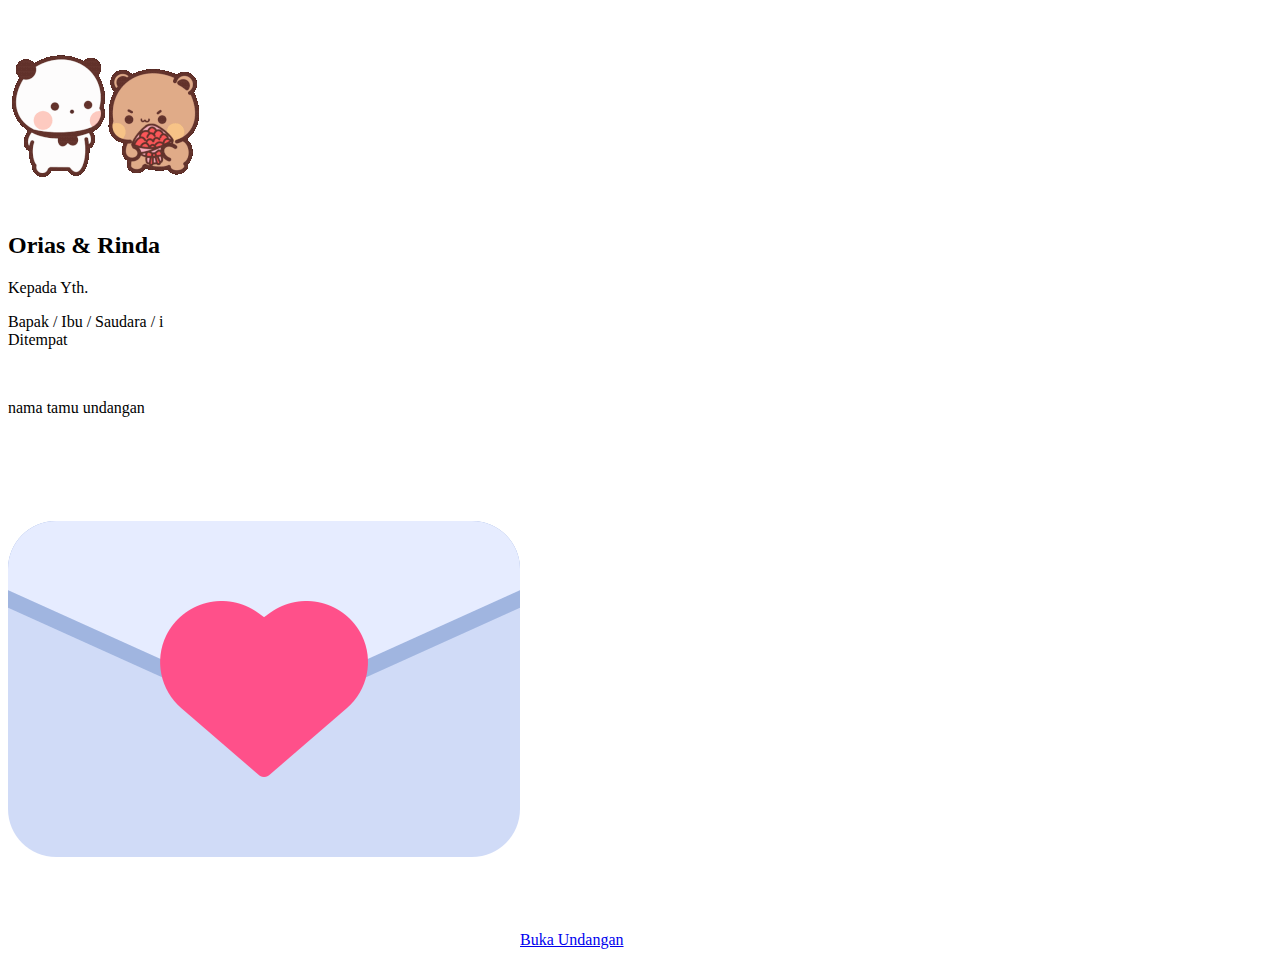
==== index.html @ f952f3cb "first commit" ====
<!doctype html>
<html lang="en">
    <head>
        <title>Undangan Pernikahan Ori & Rinda</title>
        <meta charset="utf-8" />
        <meta
            name="viewport"
            content="width=device-width, initial-scale=1, shrink-to-fit=no"
        />

        <link
            href="https://cdn.jsdelivr.net/npm/bootstrap@5.3.2/dist/css/bootstrap.min.css"
            rel="stylesheet"
            integrity="sha384-T3c6CoIi6uLrA9TneNEoa7RxnatzjcDSCmG1MXxSR1GAsXEV/Dwwykc2MPK8M2HN"
            crossorigin="anonymous"/>
            <link rel="preconnect" href="https://fonts.googleapis.com">
            <link rel="preconnect" href="https://fonts.gstatic.com" crossorigin>
            <link href="https://fonts.googleapis.com/css2?family=Imperial+Script&family=Kanit:ital,wght@0,100;0,200;0,300;0,400;0,500;0,600;0,700;0,800;0,900;1,100;1,200;1,300;1,400;1,500;1,600;1,700;1,800;1,900&family=Lexend:wght@100..900&family=Merienda:wght@300..900&display=swap" rel="stylesheet">    
        <link rel="stylesheet" href="assets/CSS/style.css">
        <link rel="stylesheet" href="assets/CSS/loader.css">
    </head>

    <body>
        <div id="loading">
            <img src="assets/congif/bubu-dudu.gif" alt="Loading...">
        </div>
        <div class="mobile-container">
            <div id="linniel-1" class="linniel linniel-cover text-center d-flex">
                <div class="session-1 text-dark py-5">
                    <h2 class="cover-nama">Orias & Rinda</h2>
                    <div class="floating-card py-5 fw-bold">
                        <p>Kepada Yth.</p>
                        <p>Bapak / Ibu / Saudara / i <br>Ditempat</p>
                        <br>
                        <p id="nama-tamu" class="nama-tamu fw-bold">nama tamu undangan</p>
                        <a href="undangan.html" class="btn btn-dark">
                            <img src="assets/congif/envelope.png" alt="icon" class="icon-undangan">Buka Undangan</a>
                    </div>
                </div>
            </div>
        </div>
        <script src="assets/JS/script.js"></script>
        <script
            src="https://cdn.jsdelivr.net/npm/@popperjs/core@2.11.8/dist/umd/popper.min.js"
            integrity="sha384-I7E8VVD/ismYTF4hNIPjVp/Zjvgyol6VFvRkX/vR+Vc4jQkC+hVqc2pM8ODewa9r"
            crossorigin="anonymous"
        ></script>

        <script
            src="https://cdn.jsdelivr.net/npm/bootstrap@5.3.2/dist/js/bootstrap.min.js"
            integrity="sha384-BBtl+eGJRgqQAUMxJ7pMwbEyER4l1g+O15P+16Ep7Q9Q+zqX6gSbd85u4mG4QzX+"
            crossorigin="anonymous"
        ></script>
    </body>
</html>
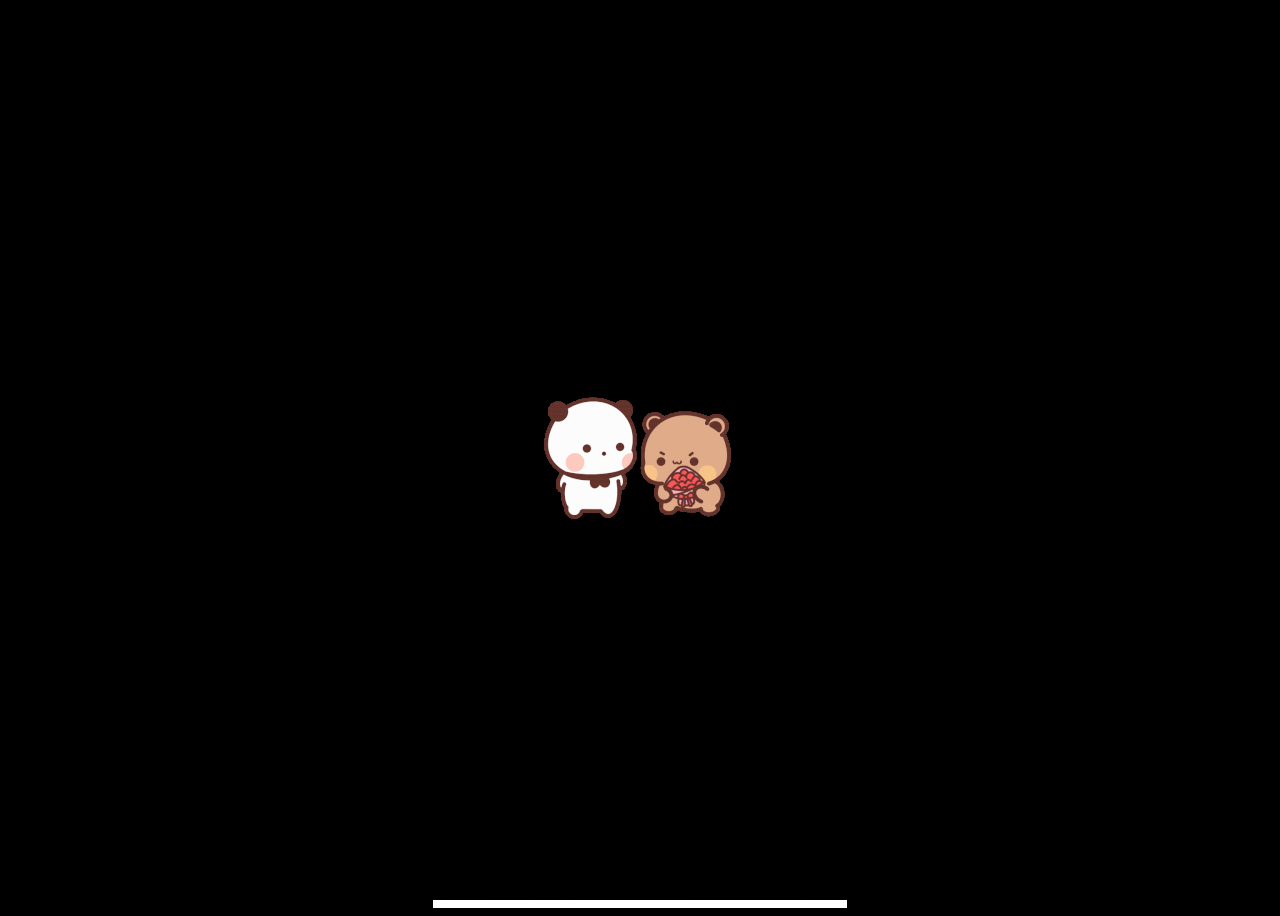
==== commit ea72db6a: "css edit" ====
--- a/index.html
+++ b/index.html
@@ -16,8 +16,8 @@
             <link rel="preconnect" href="https://fonts.googleapis.com">
             <link rel="preconnect" href="https://fonts.gstatic.com" crossorigin>
             <link href="https://fonts.googleapis.com/css2?family=Imperial+Script&family=Kanit:ital,wght@0,100;0,200;0,300;0,400;0,500;0,600;0,700;0,800;0,900;1,100;1,200;1,300;1,400;1,500;1,600;1,700;1,800;1,900&family=Lexend:wght@100..900&family=Merienda:wght@300..900&display=swap" rel="stylesheet">    
-        <link rel="stylesheet" href="assets/CSS/style.css">
-        <link rel="stylesheet" href="assets/CSS/loader.css">
+        <link rel="stylesheet" href="assets/css/style.css">
+        <link rel="stylesheet" href="assets/css/loader.css">
     </head>
 
     <body>
--- a/assets/css/style.css
+++ b/assets/css/style.css
@@ -0,0 +1,245 @@
+
+body{
+    background-color: black;
+    font-family: "Lexend", sans-serif;
+    font-weight: 400;
+    font-style: normal;
+}
+.mobile-container {
+    max-width: 414px; 
+    margin: 0 auto;
+    padding: 0;
+    width: 100%;
+    background-color: rgb(255, 255, 255);
+    height: 100vh;
+}
+/* Style untuk tombol musik */
+.music-controls {
+    position: fixed;
+    padding-top: 610px;
+    z-index: 1000;
+    
+}
+.music-controls i {
+    align-items: center;
+    justify-content: center;
+}
+
+.music-controls button {
+    background-color: rgba(255, 255, 255, 0);
+    border: none;
+    margin-left: 15px;
+    cursor: pointer;
+    border-radius: 50%;
+}
+.play-btn, .pause-btn{
+    width: 40px;
+}
+
+.linniel-cover{
+    background: linear-gradient(to bottom, rgba(255, 255, 255, 0), rgba(255, 255, 255, 0), rgba(255, 255, 255, 0.63), rgb(255, 255, 255)),
+                url('../background/bg_2.jpg') no-repeat center center;
+    background-size: cover;
+    height: 100vh;
+    display: flex;
+    justify-content: center;
+}
+.floating-card {
+    position: absolute; 
+    bottom: 70px; 
+    left: 50%; 
+    transform: translateX(-50%); 
+    width: 60%; 
+    max-width: 500px; 
+    padding: 20px;
+    border-radius: 10px;
+    color: rgb(0, 0, 0);
+}
+.cover-nama{
+    font-size: 30px;
+    text-shadow: 2px 2px 4px white;
+    font-family: "Merienda", cursive;
+    font-weight: 400;
+    font-style: normal;
+}
+.kutipan_ayat{
+    width: 350px;
+    font-size: 14px;
+}
+.ayat{
+    font-size: 20px;
+}
+.undangan{
+    background-color: white;
+    display: flex;
+    background-size: cover;
+    text-align: center;
+    scroll-snap-align: start;
+    flex-direction: column;
+    color: black;
+    height: auto;
+}
+.undangan-text{
+    font-size: 14px;
+    width: 350px;
+}
+
+.linniel-1 {
+    background: linear-gradient(to bottom, rgba(255, 255, 255, 0), rgba(255, 255, 255, 0), rgba(255, 255, 255, 0.63), rgb(255, 255, 255)),
+                url('../background/bg1.jpg') no-repeat center center;
+    display: flex;
+    background-size: cover;
+    text-align: center;
+    scroll-snap-align: start;
+    flex-direction: column;
+    color: black;
+    height: 100vh;
+}
+
+.linniel-2 {
+    background: linear-gradient(to bottom, rgb(255, 255, 255), rgba(255, 255, 255, 0), rgb(255, 255, 255)),
+                url('../foto_pengantin/Orias.jpg') no-repeat center center;
+    display: flex;
+    background-size: cover;
+    text-align: center;
+    scroll-snap-align: start;
+    flex-direction: column;
+    color: black;
+    height: 100vh;
+}
+.linniel-3 {
+    background: linear-gradient(to bottom, rgb(255, 255, 255), rgba(255, 255, 255, 0), rgb(255, 255, 255)),
+                url('../foto_pengantin/Rinda.jpg') no-repeat center center;
+    display: flex;
+    background-size: cover;
+    text-align: center;
+    scroll-snap-align: start;
+    flex-direction: column;
+    color: black;
+    height: 100vh;
+}
+.orias img{
+    padding-top: 50%;
+}
+.orias, .rinda{
+    width: 260px;
+    border-radius: 20px;
+    box-shadow: 2px 4px 4px black;
+}
+.nama-pria{
+    font-size: 26px;
+    font-family: "Merienda", cursive;
+    font-optical-sizing: auto;
+    font-weight: 400;
+    text-shadow: 2px 2px 5px black;
+}
+.nama-wanita{
+    font-size: 20px;
+    font-family: "Merienda", cursive;
+    font-optical-sizing: auto;
+    font-weight: 400;
+    text-shadow: 2px 2px 5px black;
+}
+.pria-ket, .wanita-ket{
+    font-size: 12px;
+}
+.dan{
+    font-size: 40px;
+    text-shadow: 2px 2px 5px black;
+    font-family: "Merienda", cursive;
+    font-optical-sizing: auto;
+    font-weight: 400;
+}
+.icon-undangan{
+    width: 20px;
+    margin-right: 10px;
+}
+.linniel-4 {
+    background-color: white;
+    display: flex;
+    background-size: cover;
+    text-align: center;
+    scroll-snap-align: start;
+    flex-direction: column;
+    color: black;
+    height: auto;
+}
+.terima-kasih{
+    width: 80%;
+    font-size: 12px;
+}
+.jadwal-tgl{
+    width: 320px;
+}
+.btn{
+    box-shadow: 2px 2px 4px red;
+}
+.linniel-5 {
+    background: linear-gradient(to bottom, rgb(255, 255, 255), rgba(255, 255, 255, 0), rgb(255, 255, 255)),
+                url('../background/bg3.jpg') no-repeat center center;
+    display: flex;
+    background-size: cover;
+    text-align: center;
+    scroll-snap-align: start;
+    flex-direction: column;
+    color: black;
+    height: 100vh;
+}
+hr {
+    border: 1px solid black;
+    margin: 10px 0;
+}
+.content-mengundang{
+    white-space: nowrap;
+}
+.keluarga{
+    font-size: 14px;
+}
+.linniel-6 {
+    background-color: white;
+    display: flex;
+    background-size: cover;
+    text-align: center;
+    scroll-snap-align: start;
+    flex-direction: column;
+    color: black;
+    height: 100vh;
+}
+.gallery-item img{
+    height: 280px;
+    border-radius: 10px;
+    box-shadow: 2px 4px 4px black;
+}
+.gallery-item-2 img{
+    height: 130px;
+    border-radius: 10px;
+    box-shadow: 2px 4px 4px black;
+}
+.linniel-7 {
+    background: linear-gradient(to bottom, rgb(255, 255, 255), rgba(255, 255, 255, 0), rgb(255, 255, 255)),
+                url('../background/bg_4.jpg') no-repeat center center;
+    display: flex;
+    background-size: cover;
+    text-align: center;
+    scroll-snap-align: start;
+    flex-direction: column;
+    color: black;
+    height: 100vh;
+}
+.yang-berbahagia{
+    width: 320px;
+}
+.Nama-Pengantin{
+    font-size: 30px;
+    font-family: "Merienda", cursive;
+    font-optical-sizing: auto;
+    font-weight: 400;
+    text-shadow: 2px 2px 4px black;
+}
+.footer{
+    background-color: rgb(255, 255, 255);
+    display: flex;
+    flex-direction: column;
+    justify-content: flex-end;
+    font-size: 12px;
+}
--- a/assets/css/loader.css
+++ b/assets/css/loader.css
@@ -0,0 +1,25 @@
+#loading {
+    position: fixed;
+    top: 0;
+    left: 0;
+    width: 100%;
+    height: 100%;
+    background-color: #000;
+    color: #fff;
+    display: flex;
+    justify-content: center;
+    align-items: center;
+    font-size: 1.5em;
+    z-index: 9999;
+    transition: opacity 1s ease, filter 1s ease; /* Efek transisi */
+}
+
+/* Kelas untuk efek blur dan menghilangkan elemen */
+.blur-out {
+    filter: blur(10px); /* Tingkat blur */
+    opacity: 0; /* Transisi untuk menghilangkan elemen */
+}
+#loading img {
+    max-width: 200px; /* Sesuaikan ukuran gambar */
+    max-height: 200px;
+}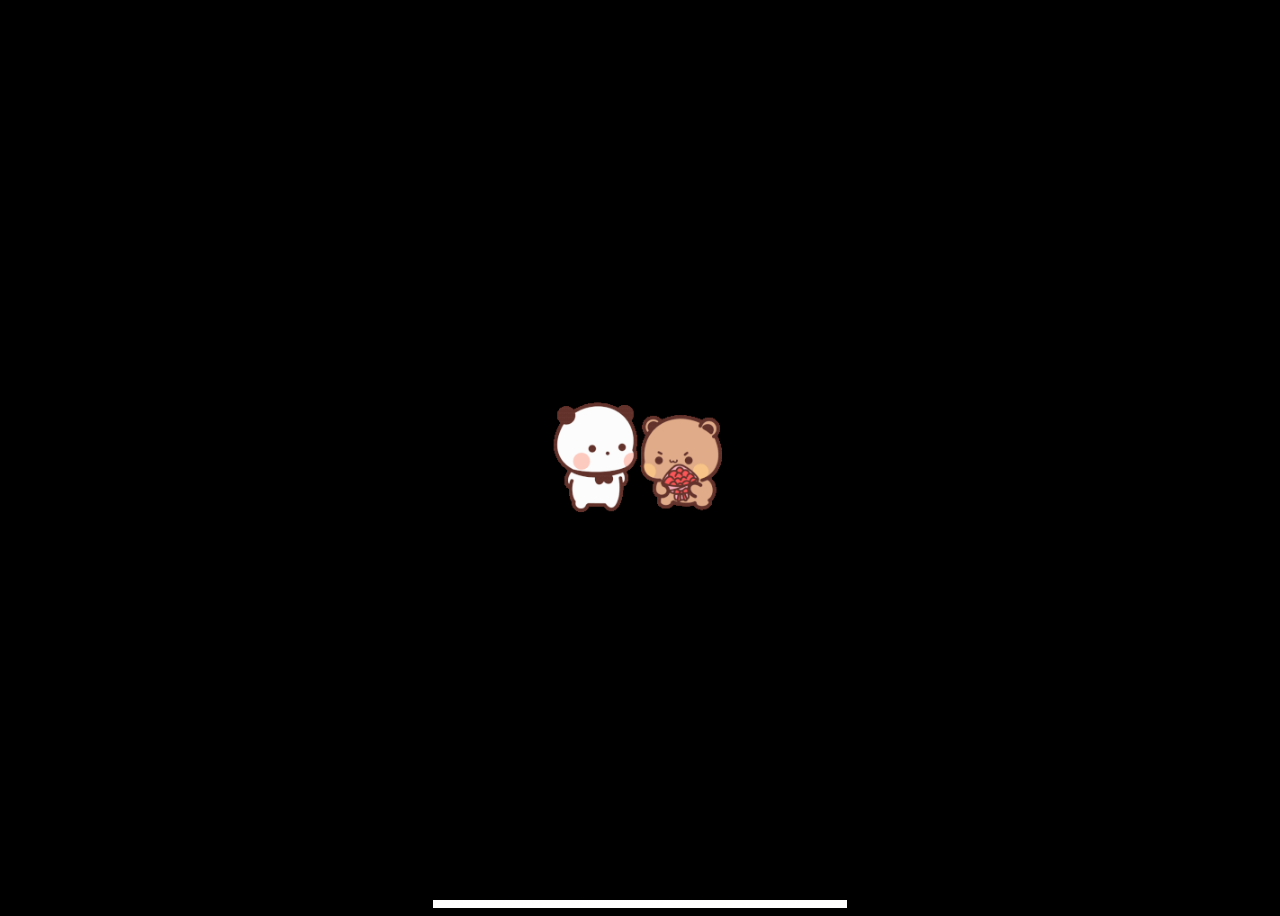
==== commit 9e6de63f: "edit error" ====
--- a/index.html
+++ b/index.html
@@ -39,7 +39,7 @@
                 </div>
             </div>
         </div>
-        <script src="assets/JS/script.js"></script>
+        <script src="assets/js/script.js"></script>
         <script
             src="https://cdn.jsdelivr.net/npm/@popperjs/core@2.11.8/dist/umd/popper.min.js"
             integrity="sha384-I7E8VVD/ismYTF4hNIPjVp/Zjvgyol6VFvRkX/vR+Vc4jQkC+hVqc2pM8ODewa9r"
--- a/assets/css/loader.css
+++ b/assets/css/loader.css
@@ -11,15 +11,15 @@
     align-items: center;
     font-size: 1.5em;
     z-index: 9999;
-    transition: opacity 1s ease, filter 1s ease; /* Efek transisi */
+    transition: opacity 1s ease, filter 1s ease;
 }
 
-/* Kelas untuk efek blur dan menghilangkan elemen */
+
 .blur-out {
-    filter: blur(10px); /* Tingkat blur */
-    opacity: 0; /* Transisi untuk menghilangkan elemen */
+    filter: blur(10px); 
+    opacity: 0; 
 }
 #loading img {
-    max-width: 200px; /* Sesuaikan ukuran gambar */
-    max-height: 200px;
+    max-width: 180px; 
+    max-height: 180px;
 }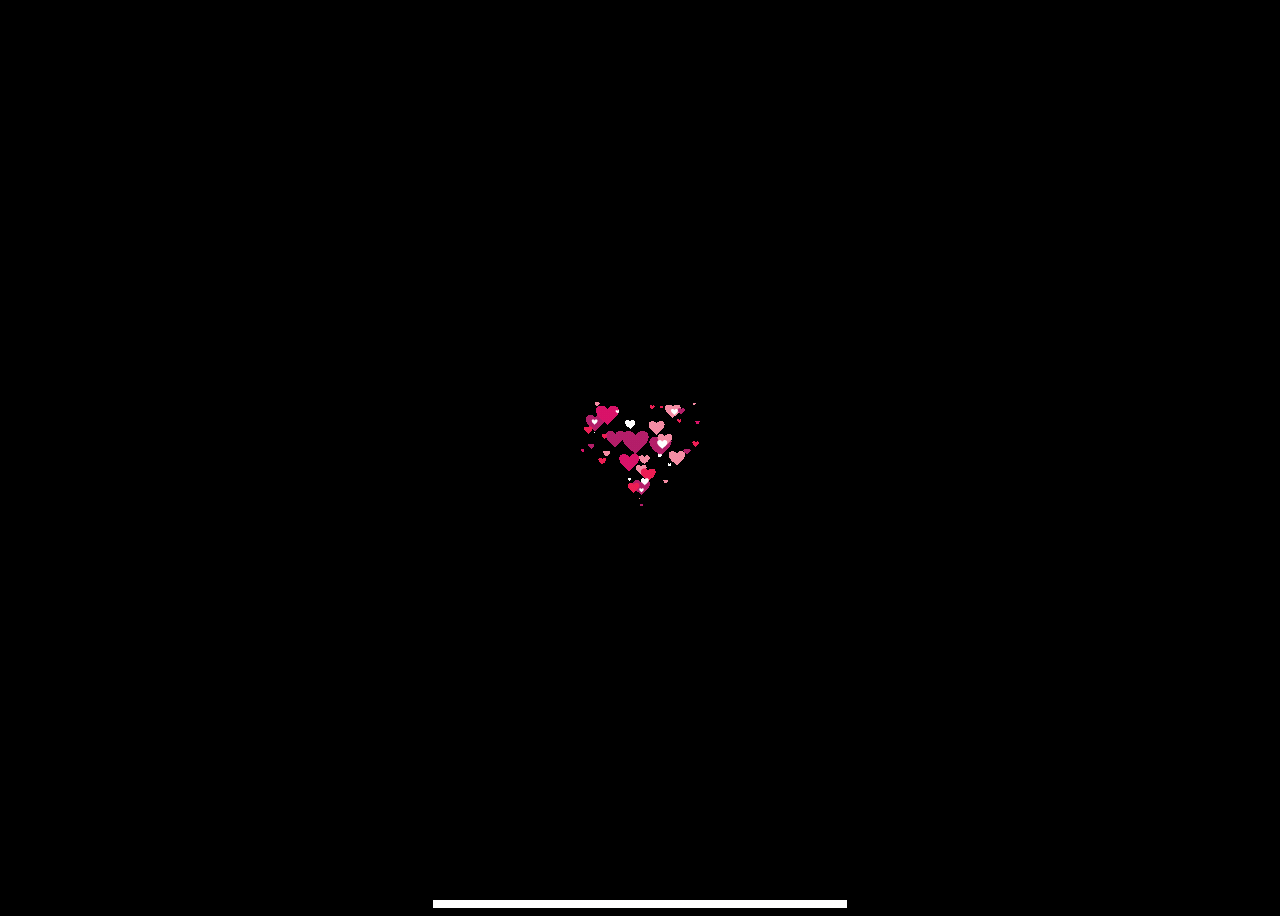
==== commit 8e6e206e: "gift added" ====
--- a/index.html
+++ b/index.html
@@ -22,7 +22,7 @@
 
     <body>
         <div id="loading">
-            <img src="assets/congif/bubu-dudu.gif" alt="Loading...">
+            <img src="assets/congif/hehe.gif" alt="Loading...">
         </div>
         <div class="mobile-container">
             <div id="linniel-1" class="linniel linniel-cover text-center d-flex">
--- a/assets/css/style.css
+++ b/assets/css/style.css
@@ -172,7 +172,7 @@
     width: 320px;
 }
 .btn{
-    box-shadow: 2px 2px 4px red;
+    box-shadow: 2px 4px 4px rgb(0, 0, 0);
 }
 .linniel-5 {
     background: linear-gradient(to bottom, rgb(255, 255, 255), rgba(255, 255, 255, 0), rgb(255, 255, 255)),
@@ -203,7 +203,7 @@
     scroll-snap-align: start;
     flex-direction: column;
     color: black;
-    height: 100vh;
+    height: auto;
 }
 .gallery-item img{
     height: 280px;
@@ -236,6 +236,9 @@
     font-weight: 400;
     text-shadow: 2px 2px 4px black;
 }
+.yang_1{
+    font-size: 14px;
+}
 .footer{
     background-color: rgb(255, 255, 255);
     display: flex;
@@ -243,3 +246,99 @@
     justify-content: flex-end;
     font-size: 12px;
 }
+.linniel-8 {
+    background-color: white;
+    display: flex;
+    background-size: cover;
+    text-align: center;
+    scroll-snap-align: start;
+    flex-direction: column;
+    color: black;
+    height: 100vh;
+}
+
+.gift-card-wrapper {
+    display: flex;
+    flex-direction: column; 
+    align-items: center; 
+    justify-content: center; 
+    text-align: center; 
+    padding: 40px; 
+    background-color: #f8f9fa; 
+    border-radius: 20px; 
+    border: solid 1px rgb(0, 0, 0);
+    box-shadow: 2px 4px 4px rgb(0, 0, 0);
+}
+  
+  .hadiah {
+    margin-bottom: 20px;
+    font-size: 13px;
+    color: #000000;
+  }
+  
+  .atm-card {
+    width: 320px;
+    height: 200px;
+    background: linear-gradient(135deg, #4a90e2, #9013fe);
+    border-radius: 15px;
+    padding: 20px;
+    color: #fff;
+    font-family: Arial, sans-serif;
+    box-shadow: 2px 4px 8px rgb(0, 0, 0);
+    position: relative;
+    margin: 0 auto 20px auto;
+  }
+  
+  .chip {
+    position: absolute;
+    top: 40%;
+    left: 10px;
+    transform: translateY(-50%);
+    width: 50px;
+    height: 40px;
+  }
+  
+  .chip img {
+    width: 120%;
+    height: 100%;
+  }
+  .chip-and-number {
+    display: flex;
+    align-items: center;
+    justify-content: center;
+    gap: 15px;
+    margin-top: 70px;
+  }
+  
+  .card-number {
+    font-size: 14px;
+    letter-spacing: 2px;
+    margin-top: 90px;
+    text-align: center;
+  }
+  .card-name{
+    font-size: 14px;
+  }
+  .copy-btn {
+    background-color: #4a90e2;
+    color: #fff;
+    border: none;
+    border-radius: 5px;
+    padding: 10px 20px;
+    font-size: 12px;
+    cursor: pointer;
+    display: flex;
+    align-items: center;
+    gap: 8px;
+  }
+  .copy-icon {
+    font-size: 1.2em;
+  }
+  
+  
+  
+  
+  
+  
+  
+  
--- a/assets/css/loader.css
+++ b/assets/css/loader.css
@@ -20,6 +20,6 @@
     opacity: 0; 
 }
 #loading img {
-    max-width: 180px; 
+    max-width: 200px; 
     max-height: 180px;
 }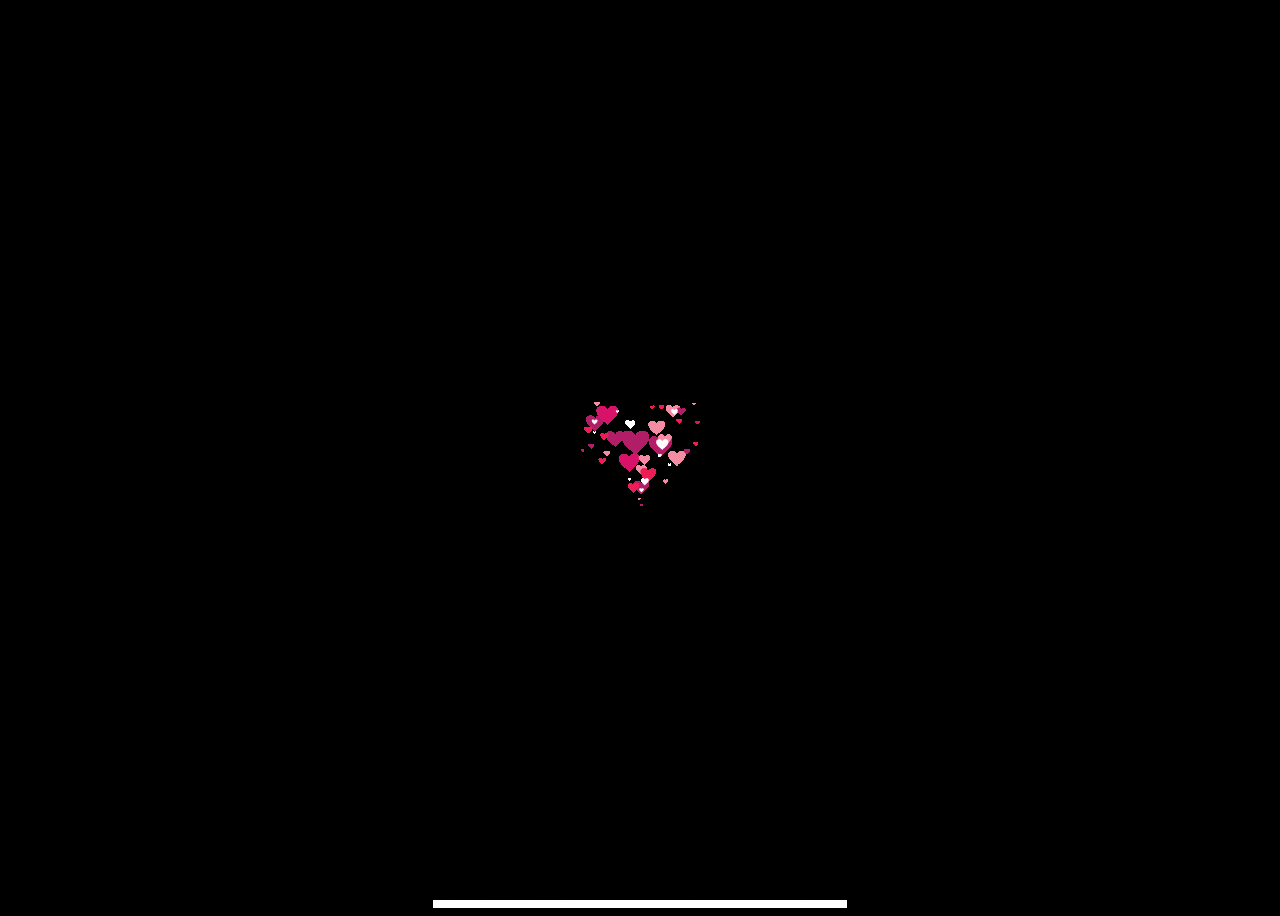
==== commit 9f78e9a0: "name editing" ====
--- a/index.html
+++ b/index.html
@@ -27,7 +27,7 @@
         <div class="mobile-container">
             <div id="linniel-1" class="linniel linniel-cover text-center d-flex">
                 <div class="session-1 text-dark py-5">
-                    <h2 class="cover-nama">Orias & Rinda</h2>
+                    <h2 class="cover-nama">Ori & Rinda</h2>
                     <div class="floating-card py-5 fw-bold">
                         <p>Kepada Yth.</p>
                         <p>Bapak / Ibu / Saudara / i <br>Ditempat</p>
--- a/assets/css/style.css
+++ b/assets/css/style.css
@@ -60,6 +60,7 @@
     text-shadow: 2px 2px 4px white;
     font-family: "Merienda", cursive;
     font-weight: 400;
+    color: black;
     font-style: normal;
 }
 .kutipan_ayat{
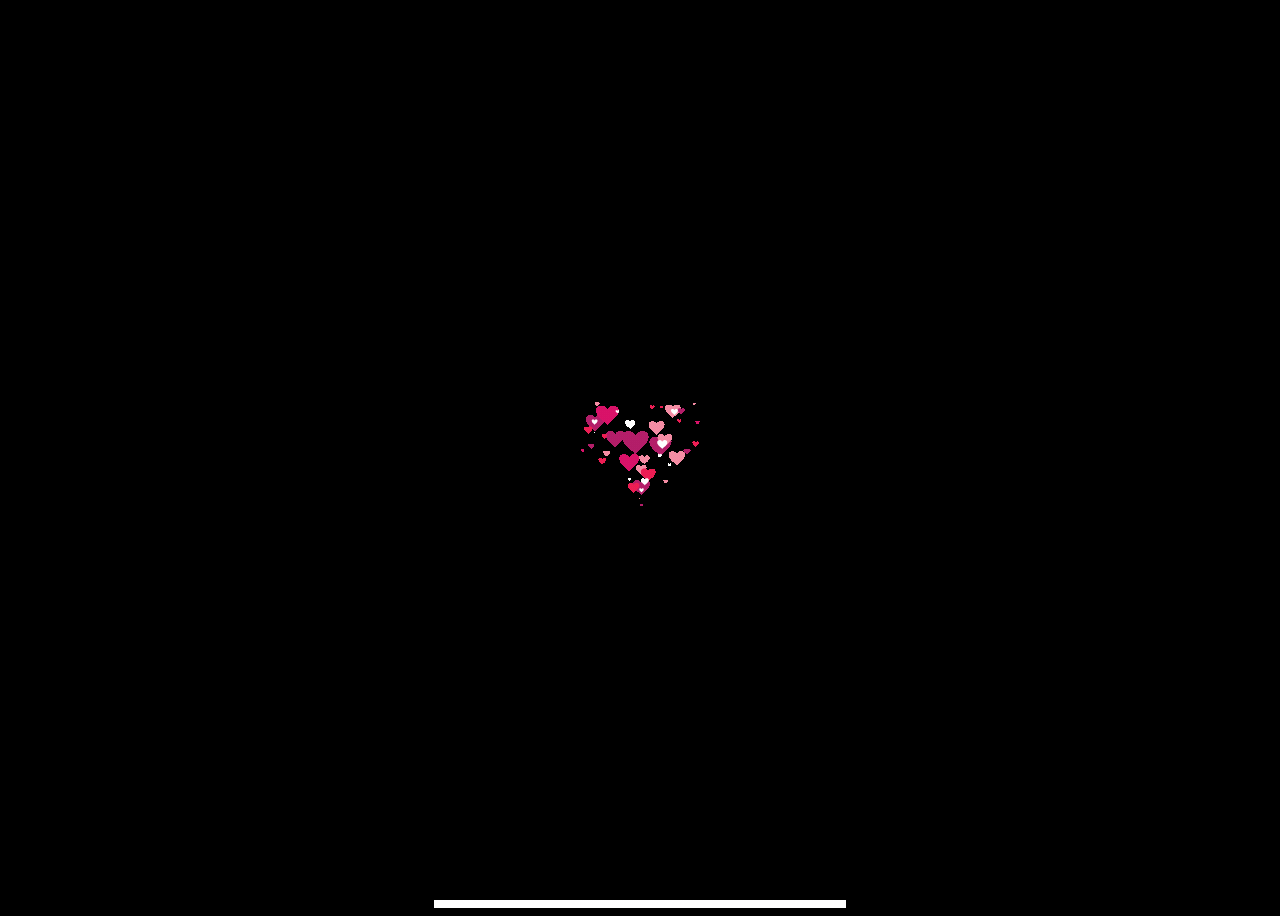
==== commit 0fdcc66a: "font edit" ====
--- a/index.html
+++ b/index.html
@@ -29,11 +29,11 @@
                 <div class="session-1 text-dark py-5">
                     <h2 class="cover-nama">Ori & Rinda</h2>
                     <div class="floating-card py-5 fw-bold">
-                        <p>Kepada Yth.</p>
-                        <p>Bapak / Ibu / Saudara / i <br>Ditempat</p>
-                        <br>
+                        <p class="text-cover">Kepada Yth.</p>
+                        <p class="text-cover">Bapak / Ibu / Saudara / i <br>Ditempat</p>
+                        
                         <p id="nama-tamu" class="nama-tamu fw-bold">nama tamu undangan</p>
-                        <a href="undangan.html" class="btn btn-dark">
+                        <a href="undangan.html" class="btn btn-dark text-cover">
                             <img src="assets/congif/envelope.png" alt="icon" class="icon-undangan">Buka Undangan</a>
                     </div>
                 </div>
--- a/assets/css/style.css
+++ b/assets/css/style.css
@@ -1,12 +1,12 @@
 
 body{
     background-color: black;
-    font-family: "Lexend", sans-serif;
+    font-family: "Lexend", sans-serif !important;
     font-weight: 400;
     font-style: normal;
 }
 .mobile-container {
-    max-width: 414px; 
+    max-width: 412px; 
     margin: 0 auto;
     padding: 0;
     width: 100%;
@@ -20,6 +20,9 @@
     z-index: 1000;
     
 }
+.text-cover{
+    font-size: 12px;
+}
 .music-controls i {
     align-items: center;
     justify-content: center;
@@ -46,7 +49,7 @@
 }
 .floating-card {
     position: absolute; 
-    bottom: 70px; 
+    bottom: 10px; 
     left: 50%; 
     transform: translateX(-50%); 
     width: 60%; 
@@ -54,6 +57,7 @@
     padding: 20px;
     border-radius: 10px;
     color: rgb(0, 0, 0);
+    white-space: nowrap;
 }
 .cover-nama{
     font-size: 30px;
@@ -64,11 +68,11 @@
     font-style: normal;
 }
 .kutipan_ayat{
-    width: 350px;
-    font-size: 14px;
+    width: 300px;
+    font-size: 12px;
 }
 .ayat{
-    font-size: 20px;
+    font-size: 16px;
 }
 .undangan{
     background-color: white;
@@ -81,8 +85,11 @@
     height: auto;
 }
 .undangan-text{
+    font-size: 12px;
+    width: 270px;
+}
+.nama-tamu{
     font-size: 14px;
-    width: 350px;
 }
 
 .linniel-1 {
@@ -123,32 +130,31 @@
     padding-top: 50%;
 }
 .orias, .rinda{
-    width: 260px;
+    width: 220px;
     border-radius: 20px;
     box-shadow: 2px 4px 4px black;
 }
 .nama-pria{
-    font-size: 26px;
+    font-size: 20px;
     font-family: "Merienda", cursive;
     font-optical-sizing: auto;
     font-weight: 400;
     text-shadow: 2px 2px 5px black;
 }
 .nama-wanita{
+    font-size: 18px;
+    font-family: "Merienda", cursive;
+    font-optical-sizing: auto;
+    font-weight: 400;
+    text-shadow: 2px 2px 5px black;
+}
+.pria-ket, .wanita-ket{
+    font-size: 12px;
+}
+.dan{
     font-size: 20px;
-    font-family: "Merienda", cursive;
-    font-optical-sizing: auto;
-    font-weight: 400;
     text-shadow: 2px 2px 5px black;
-}
-.pria-ket, .wanita-ket{
-    font-size: 12px;
-}
-.dan{
-    font-size: 40px;
-    text-shadow: 2px 2px 5px black;
-    font-family: "Merienda", cursive;
-    font-optical-sizing: auto;
+    font-family: "Merienda", cursive;
     font-weight: 400;
 }
 .icon-undangan{
@@ -164,16 +170,18 @@
     flex-direction: column;
     color: black;
     height: auto;
+    font-size: 12px;
 }
 .terima-kasih{
     width: 80%;
     font-size: 12px;
 }
 .jadwal-tgl{
-    width: 320px;
+    width: 280px;
 }
 .btn{
     box-shadow: 2px 4px 4px rgb(0, 0, 0);
+    font-size: 12px;
 }
 .linniel-5 {
     background: linear-gradient(to bottom, rgb(255, 255, 255), rgba(255, 255, 255, 0), rgb(255, 255, 255)),
@@ -192,9 +200,10 @@
 }
 .content-mengundang{
     white-space: nowrap;
+    font-size: 12px;
 }
 .keluarga{
-    font-size: 14px;
+    font-size: 12px;
 }
 .linniel-6 {
     background-color: white;
@@ -207,12 +216,12 @@
     height: auto;
 }
 .gallery-item img{
-    height: 280px;
+    height: 260px;
     border-radius: 10px;
     box-shadow: 2px 4px 4px black;
 }
 .gallery-item-2 img{
-    height: 130px;
+    height: 120px;
     border-radius: 10px;
     box-shadow: 2px 4px 4px black;
 }
@@ -228,17 +237,19 @@
     height: 100vh;
 }
 .yang-berbahagia{
-    width: 320px;
+    width: 260px;
+    padding-top: 20%;
 }
 .Nama-Pengantin{
-    font-size: 30px;
+    font-size: 24px;
     font-family: "Merienda", cursive;
     font-optical-sizing: auto;
     font-weight: 400;
     text-shadow: 2px 2px 4px black;
+    bottom: 40%;
 }
 .yang_1{
-    font-size: 14px;
+    font-size: 12px;
 }
 .footer{
     background-color: rgb(255, 255, 255);
@@ -264,7 +275,10 @@
     align-items: center; 
     justify-content: center; 
     text-align: center; 
-    padding: 40px; 
+    padding-bottom: 40px; 
+    padding-top: 40px;
+    padding-left: 20px;
+    padding-right: 20px;
     background-color: #f8f9fa; 
     border-radius: 20px; 
     border: solid 1px rgb(0, 0, 0);
@@ -273,8 +287,9 @@
   
   .hadiah {
     margin-bottom: 20px;
-    font-size: 13px;
+    font-size: 12px;
     color: #000000;
+    width: 300px;
   }
   
   .atm-card {
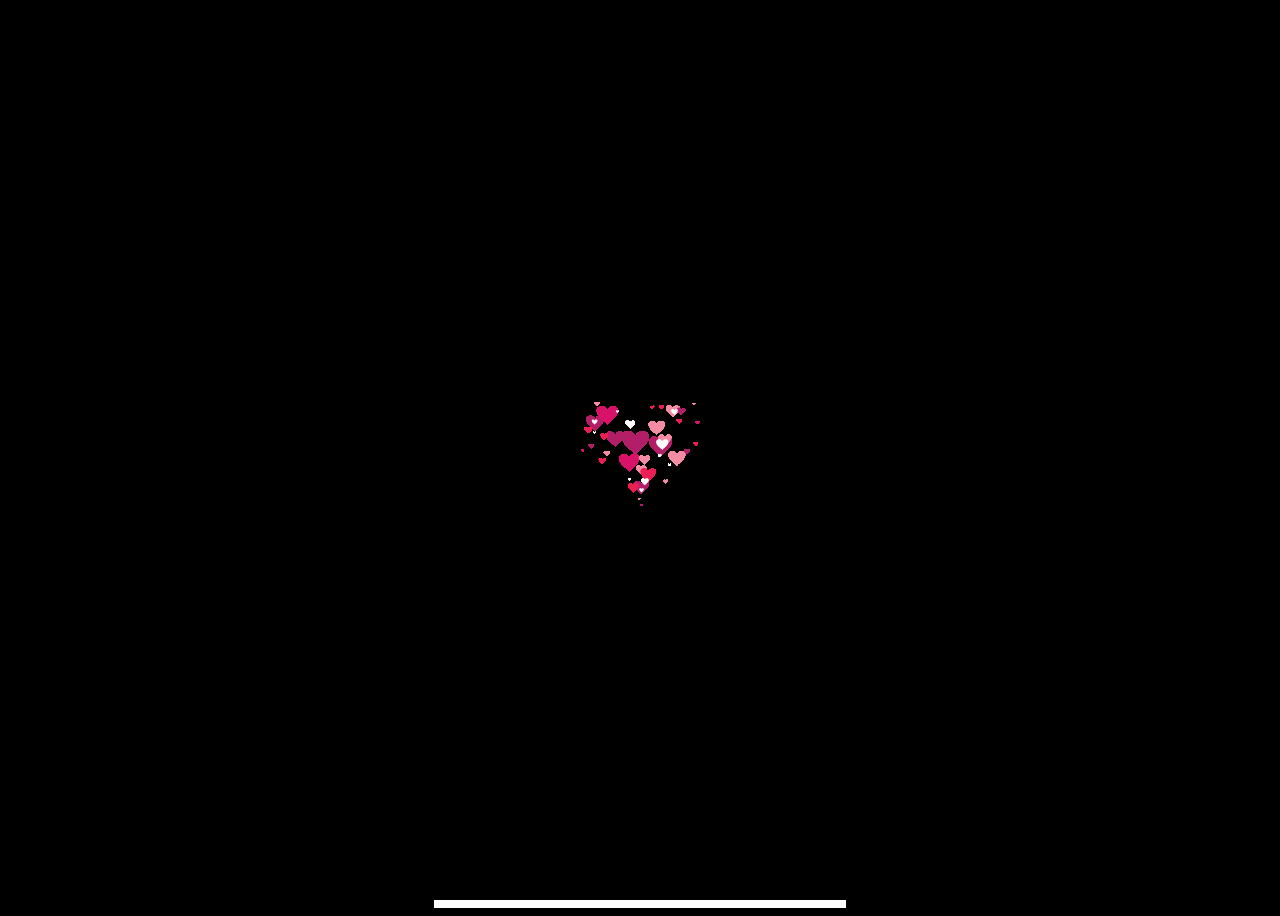
==== commit 658d6080: "mempelai img" ====
--- a/index.html
+++ b/index.html
@@ -31,7 +31,6 @@
                     <div class="floating-card py-5 fw-bold">
                         <p class="text-cover">Kepada Yth.</p>
                         <p class="text-cover">Bapak / Ibu / Saudara / i <br>Ditempat</p>
-                        
                         <p id="nama-tamu" class="nama-tamu fw-bold">nama tamu undangan</p>
                         <a href="undangan.html" class="btn btn-dark text-cover">
                             <img src="assets/congif/envelope.png" alt="icon" class="icon-undangan">Buka Undangan</a>
--- a/assets/css/style.css
+++ b/assets/css/style.css
@@ -58,6 +58,12 @@
     border-radius: 10px;
     color: rgb(0, 0, 0);
     white-space: nowrap;
+}
+.text-img{
+    width: 100px;
+}
+.text-img2{
+    width: 120px;
 }
 .cover-nama{
     font-size: 30px;
